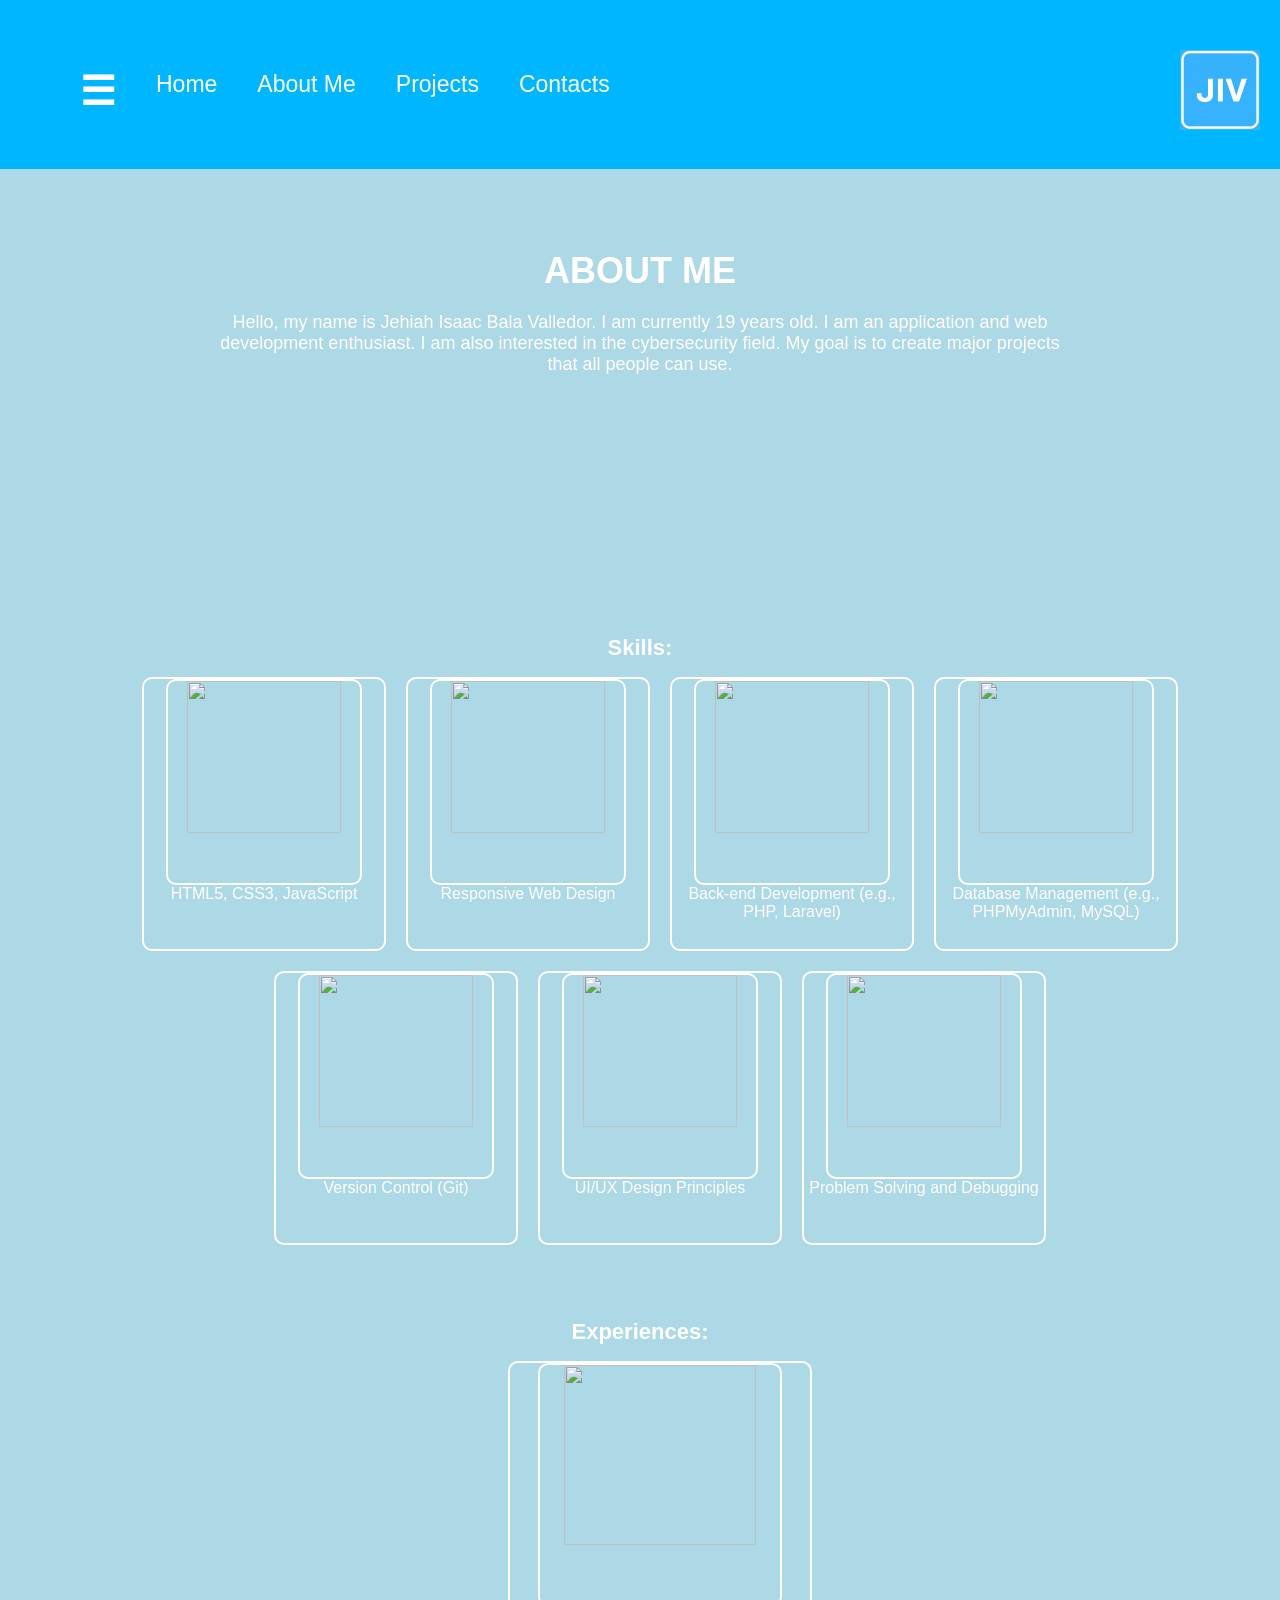
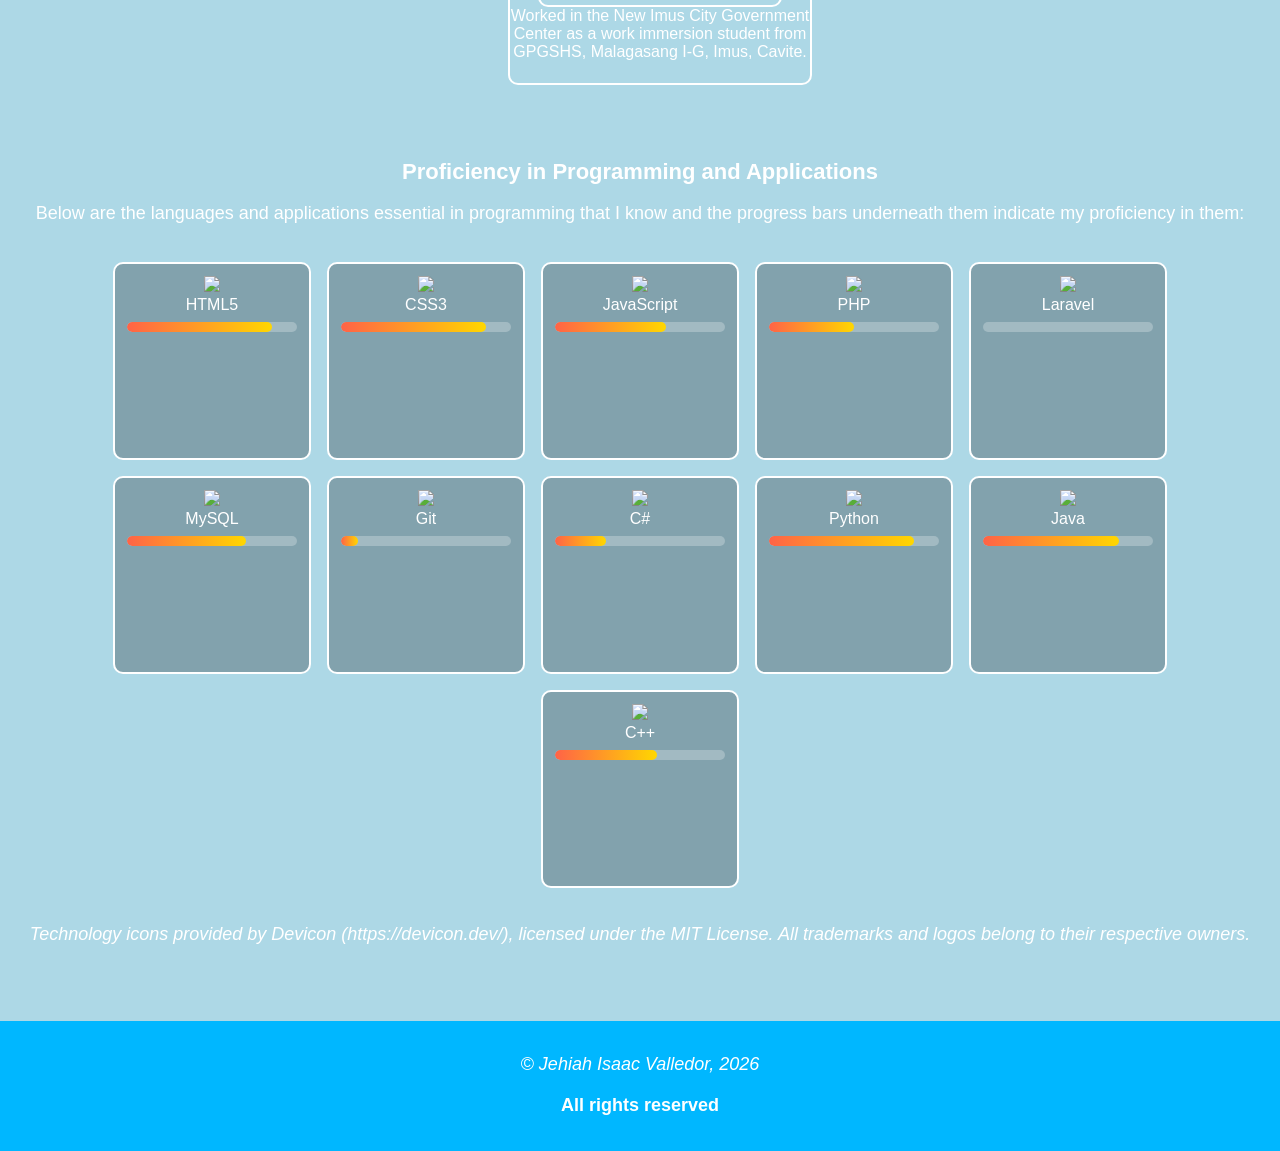
==== about.html @ 18e5c8e9 "Added website logo and commit changes to index.html and about.html" ====
<!DOCTYPE html>
<html lang="en">
<head>
    <meta charset="UTF-8">
    <meta name="viewport" content="width=device-width, initial-scale=1.0">
    <title>Jehiah Isaac Valledor Portfolio</title>
    <link rel="stylesheet" href="style.css">
    <script src="script.js" defer></script>
</head>
<body>
    <header id="header">
        <nav>
            <ul>
                <li><h1 class="hamburger-icon" id="hamburger-icon" onclick="run.toggleSidebar()">&#9776;</h1></li>
                <li><a href="https://jehiahisaacvalledor.netlify.app/">Home</a></li>
                <li><a href="https://jehiahisaacvalledor.netlify.app/about.html">About Me</a></li>
                <li><a href="https://jehiahisaacvalledor.netlify.app/skills.html">Projects</a></li>
                <li><a href="https://jehiahisaacvalledor.netlify.app/contact.html">Contacts</a></li>
            </ul>
        </nav>
        <img class="logo" src="JIV_logo.png" alt="Website Logo">
    </header>
    <main>
        <aside class="sidebar" id="sidebar"> <!-- Sidebar element that will be toggled when the hamburger icon is clicked -->
            <ul class="sidebar-ul">
                <h2>More Options</h2>
                <hr>
                <li><a class="sidebar-list" href="Jehiah Isaac Valledor's Resume.pdf" download>Download my Resume</a></li>
                <li><a class="sidebar-list" href="schedule-meeting.html">Schedule Meeting</a></li>
                <li><a class="sidebar-list" href="hire-me.html">Hire Me</a></li>
                <li><a class="sidebar-list" href="settings.html">Settings</a></li>
            </ul>
        </aside>
        <section class="introduction">
            <h1>ABOUT ME</h1>
            <p>
                Hello, my name is Jehiah Isaac Bala Valledor. I am currently 19 years old.
                I am an application and web development enthusiast. 
                I am also interested in the cybersecurity field. 
                My goal is to create major projects that all people can use.
                
            </p>
        </section>
        <h3>Skills:</h3>
            <ul class="skills-container">
                <li class="skills"><img class="skills-image" src="https://placehold.co/600x400" alt=""><br>HTML5, CSS3, JavaScript</li>
                <li class="skills"><img class="skills-image" src="https://placehold.co/600x400" alt=""><br>Responsive Web Design</li>
                <li class="skills"><img class="skills-image" src="https://placehold.co/600x400" alt=""><br>Back-end Development (e.g., PHP, Laravel)</li>
                <li class="skills"><img class="skills-image" src="https://placehold.co/600x400" alt=""><br>Database Management (e.g., PHPMyAdmin, MySQL)</li>
                <li class="skills"><img class="skills-image" src="https://placehold.co/600x400" alt=""><br>Version Control (Git)</li>
                <li class="skills"><img class="skills-image" src="https://placehold.co/600x400" alt=""><br>UI/UX Design Principles</li>
                <li class="skills"><img class="skills-image" src="https://placehold.co/600x400" alt=""><br>Problem Solving and Debugging</li>
            </ul><br><br>
            <h3>Experiences:</h3>
            <ul class="experiences-container">
                <li class="experience"><img class="experience-image" src="https://placehold.co/600x400" alt=""><br>Worked in the New Imus City Government Center as a work immersion student from GPGSHS, Malagasang I-G, Imus, Cavite.</li>
            </ul><br><br>
            <h3>Proficiency in Programming and Applications</h3>
            <p>Below are the languages and applications essential in programming that I know and the progress bars underneath them indicate my proficiency in them:</p><br>
            <ul class="literacy-container">
                <li class="literacy">
                    <img src="https://cdn.jsdelivr.net/gh/devicons/devicon@latest/icons/html5/html5-original-wordmark.svg" />
                    <br>HTML5
                    <div class="progress">
                        <span class="progress-fill" style="width: 85%;"></span>
                    </div>
                </li>
                <li class="literacy">   
                    <img src="https://cdn.jsdelivr.net/gh/devicons/devicon@latest/icons/css3/css3-original-wordmark.svg" />
                    <br>CSS3
                    <div class="progress"><span class="progress-fill" style="width: 85%;"></span></div>
                </li>
                <li class="literacy">
                    <img src="https://cdn.jsdelivr.net/gh/devicons/devicon@latest/icons/javascript/javascript-original.svg" />
                    <br>JavaScript
                    <div class="progress"><span class="progress-fill" style="width: 65%;"></span></div>
                </li>
                <li class="literacy">
                    <img src="https://cdn.jsdelivr.net/gh/devicons/devicon@latest/icons/php/php-original.svg" />
                    <br>PHP
                    <div class="progress"><span class="progress-fill" style="width: 50%;"></span></div>
                </li>
                <li class="literacy">
                    <img src="https://cdn.jsdelivr.net/gh/devicons/devicon@latest/icons/laravel/laravel-original.svg" />
                    <br>Laravel
                    <div class="progress"><span class="progress-fill" style="width: 0%;"></span></div>
                </li>
                <li class="literacy">
                    <img src="https://cdn.jsdelivr.net/gh/devicons/devicon@latest/icons/mysql/mysql-original.svg" />
                    <br>MySQL
                    <div class="progress"><span class="progress-fill" style="width: 70%;"></span></div>
                </li>
                <li class="literacy">   
                    <img src="https://cdn.jsdelivr.net/gh/devicons/devicon@latest/icons/git/git-original.svg" />
                    <br>Git
                    <div class="progress"><span class="progress-fill" style="width: 10%;"></span></div>
                </li>
                <li class="literacy">
                    <img src="https://cdn.jsdelivr.net/gh/devicons/devicon@latest/icons/csharp/csharp-original.svg" />
                    <br>C#
                    <div class="progress"><span class="progress-fill" style="width: 30%;"></span></div>
                </li>
                <li class="literacy">
                    <img src="https://cdn.jsdelivr.net/gh/devicons/devicon@latest/icons/python/python-original.svg" />
                    <br>Python
                    <div class="progress"><span class="progress-fill" style="width: 85%;"></span></div>
                </li>
                <li class="literacy">
                    <img src="https://cdn.jsdelivr.net/gh/devicons/devicon@latest/icons/java/java-original.svg" />
                    <br>Java
                    <div class="progress"><span class="progress-fill" style="width: 80%;"></span></div>
                </li>
                <li class="literacy">
                    <img src="https://cdn.jsdelivr.net/gh/devicons/devicon@latest/icons/cplusplus/cplusplus-original.svg" />
                    <br>C++
                    <div class="progress"><span class="progress-fill" style="width: 60%;"></span></div>
                </li>
            </ul><br>
            <p><i>Technology icons provided by Devicon (https://devicon.dev/), licensed under the MIT License. All trademarks and logos belong to their respective owners.</i></p>
        </section><br><br>
    </main>
    <footer>
        <center>
        <p><i>&copy; Jehiah Isaac Valledor, <span id="footer-year"></span></i></p>
        <p><b>All rights reserved</b></p>
        </center>
    </footer>
</body>
</html>
---- style.css ----
body {
    font-family: Arial, sans-serif;
    margin: 0;
    padding: 0;
    background-color: lightblue;
}

header {
    width: 100%;
    background-color: rgb(0, 183, 255);
    position: fixed;
    top: 0;
    color: #fff;
    padding: 20px 0;
    display: flex;
    transform: translateY(0);
    transition: transform 0.35s cubic-bezier(0.4, 0, 0.2, 1);
    z-index: 1;
}

header.hide {
    transform: translateY(-100%)
}

nav {
    padding: 15px 20px;
}

nav ul {
    float: right;
    display: flex;
    align-items: center;
    justify-content: center;
    gap: 40px;
    list-style: none;
    margin: 0;
    padding: 0;
}

nav li {
    display: flex;
    align-items: center;
}

nav a {
    color: white;
    text-decoration: none;
    font-size: 23px;
    font-weight: 500;
    transition: color 0.3s ease,
    transform 0.3s ease;
}

nav a:hover {
    color: #ff6347;
    transform: scale(1.05);
}

main {
    padding: 20px;
    text-align: center;
}

section {
    margin-bottom: 40px;
    padding: 200px;
    justify-content: justify;
}

.left-container {
    float: left;
    width: 500px;
    height: 600px;
    justify-content: justify;
    margin: 80px 30px;
}

.skills-container {
    display: flex;
    flex-wrap: wrap;
    list-style-type: none;
    justify-content: center;
    gap: 20px;
}

.skills {
    width: 240px;
    height: 270px;
    border: 2px solid white;
    border-radius: 10px;
    justify-content: center;
    gap: 20px;
    color: white;
}

.experiences-container {
    display: flex;
    flex-wrap: wrap;
    list-style-type: none;
    justify-content: center;
    gap: 20px;
}

.experience {
    width: 300px;
    height: 320px;
    border: 2px solid white;
    border-radius: 10px;
    justify-content: center;
    gap: 20px;
    color: white;
}
/*LITERACY PROGRESS BAR*/
.literacy-container {
    display: flex;
    flex-wrap: wrap;
    justify-content: center;
    gap: 16px;
    padding: 0;
    margin: 0;
    list-style: none;
}

.literacy {
    width: 170px;
    min-height: 170px;
    border: 2px solid white;
    border-radius: 10px;
    padding: 12px;
    color: white;
    background: rgba(0,0,0,.25);
    text-align: center;
}

.progress {
    width: 100%;
    height: 10px;
    background: rgba(255,255,255,.25);
    border-radius: 999px;
    margin-top: 8px;
    overflow: hidden;
}

.progress-fill {
    display: block;
    height: 100%;
    width: 0;
    background: linear-gradient(90deg, #ff6347, #ffd700);
    border-radius: 999px;
    transition: width 0.5s ease;
}

footer {
    position: relative;
    background-color: rgb(0, 183, 255);
    color: white;
    width: 100%;
    min-height: 60px;
    display: flex;
    justify-content: center;
    align-items: center;
    padding: 15px;
    box-sizing: border-box;
    font-size: 14px;
    text-align: center;
}

/*SIDEBAR*/
.hamburger-icon {
    font-size: 40px;
    margin-left: 60px;
    cursor: pointer;
    transition: all 0.3s ease;
}

.hamburger-icon:hover {
    transform: rotate(360deg);
    color: #ff6347;
}

.sidebar {
    position: fixed;
    top: 0;
    right: -290px;
    width: 250px;
    height: 100%;
    background-color: rgba(135, 207, 235, 0.75);
    color: white;
    font-size: 20px;
    padding: 20px;
    border: white 3px;
    transition: all 0.3s ease;
    z-index: 2;
}

.sidebar.active {
    right: 0; /* Show the sidebar when active if the JS adds "active" next to the */
}

.sidebar-ul {
    list-style-type: none;
    padding: 0;
    margin: 0;
}

.sidebar li {
    list-style-type: none;
    color: white;
    text-decoration: none;
    margin-bottom: 20px;
    transition: all 0.3s ease;
}

.sidebar-list {
    color: white;
    text-decoration: none;
    transition: all 0.3s ease;
}

.sidebar-list:hover {
    color: #ff6347;
}

hr {
    border: 0;
    height: 1px;
    background-color: white;
    margin: 20px 0;
}

/*TEXT*/
h1 {
    color: white;
    font-size: 36px;
    margin-bottom: 20px;
}

h2 {
    color: white;
    font-size: 28px;
    margin-bottom: 15px;
}

h3 {
    color: white;
    font-size: 22px;
    margin-bottom: 10px;
}

p {
    color: white;
    font-size: 18px;
    margin-bottom: 20px;
}

.greeting {
    color: #ff6347;
    font-size: 50px;
    margin-bottom: 20px;
}

#greetings { /*To avoid the div jumpint when the text is empty*/
    min-height: 120px;
    display: inline-block;
    white-space: nowrap;
    transition: transform 0.4s ease, opacity 0.4s ease;
}

.left-text {
    opacity: 0;
    transition: all 0.8s ease;
}

.left-text.show {
    opacity: 1;
    transform: scale(1);
}

.button-container {
    display: flex;
    justify-content: center;
    align-items: center;
    gap: 5px;
    margin-top: 10px;
}

.primary-btn {
    margin: 10px;
    padding: 10px 20px;
    background-color: rgb(0, 183, 255);
    color: white;
    border: none;
    border-radius: 5px;
    cursor: pointer;
    transition: all 0.3s ease;
    text-decoration: none;
    opacity: 0;
}

.primary-btn.show {
    opacity: 1;
    transform: scale(1);
}

.secondary-btn {
    margin: 10px;
    padding: 10px 20px;
    background-color: #ff6347;
    color: white;
    border: none;
    border-radius: 5px;
    cursor: pointer;
    transition: all 0.3s ease;
    text-decoration: none;
    opacity: 0;
}

.secondary-btn.show {
    opacity: 1;
    transform: scale(1);
}


/*IMAGE*/
.image {
    width: 30%;
    margin: 80px 16px;
    border-radius: 20%;
    border: #ff6347 solid 2px;
    float: right;
    opacity: 0;
    transform: scale(0.9);
    transition: all 0.8s ease;
}

.image.show {
    opacity: 1;
    transform: scale(1);
}

.logo {
    width: 80px;
    height: 80px;
    float: none;
    float: right;
    margin-left: 550px;
    margin-top: 30px;
}

.project-image {
    width: 99%;
    height: 200px;
    object-fit: cover;
    border-radius: 10px;
    border: white solid 2px;
}

.skills-image {
    width: 80%;
    height: 75%;
    object-fit: cover;
    border-radius: 10px;
    border: white solid 2px;
}

.experience-image {
    width: 80%;
    height: 75%;
    object-fit: cover;
    border-radius: 10px;
    border: white solid 2px;
}

.literacy-image {
    width: 80%;
    height: 75%;
    object-fit: cover;
    border-radius: 10px;
    border: white solid 2px;
}
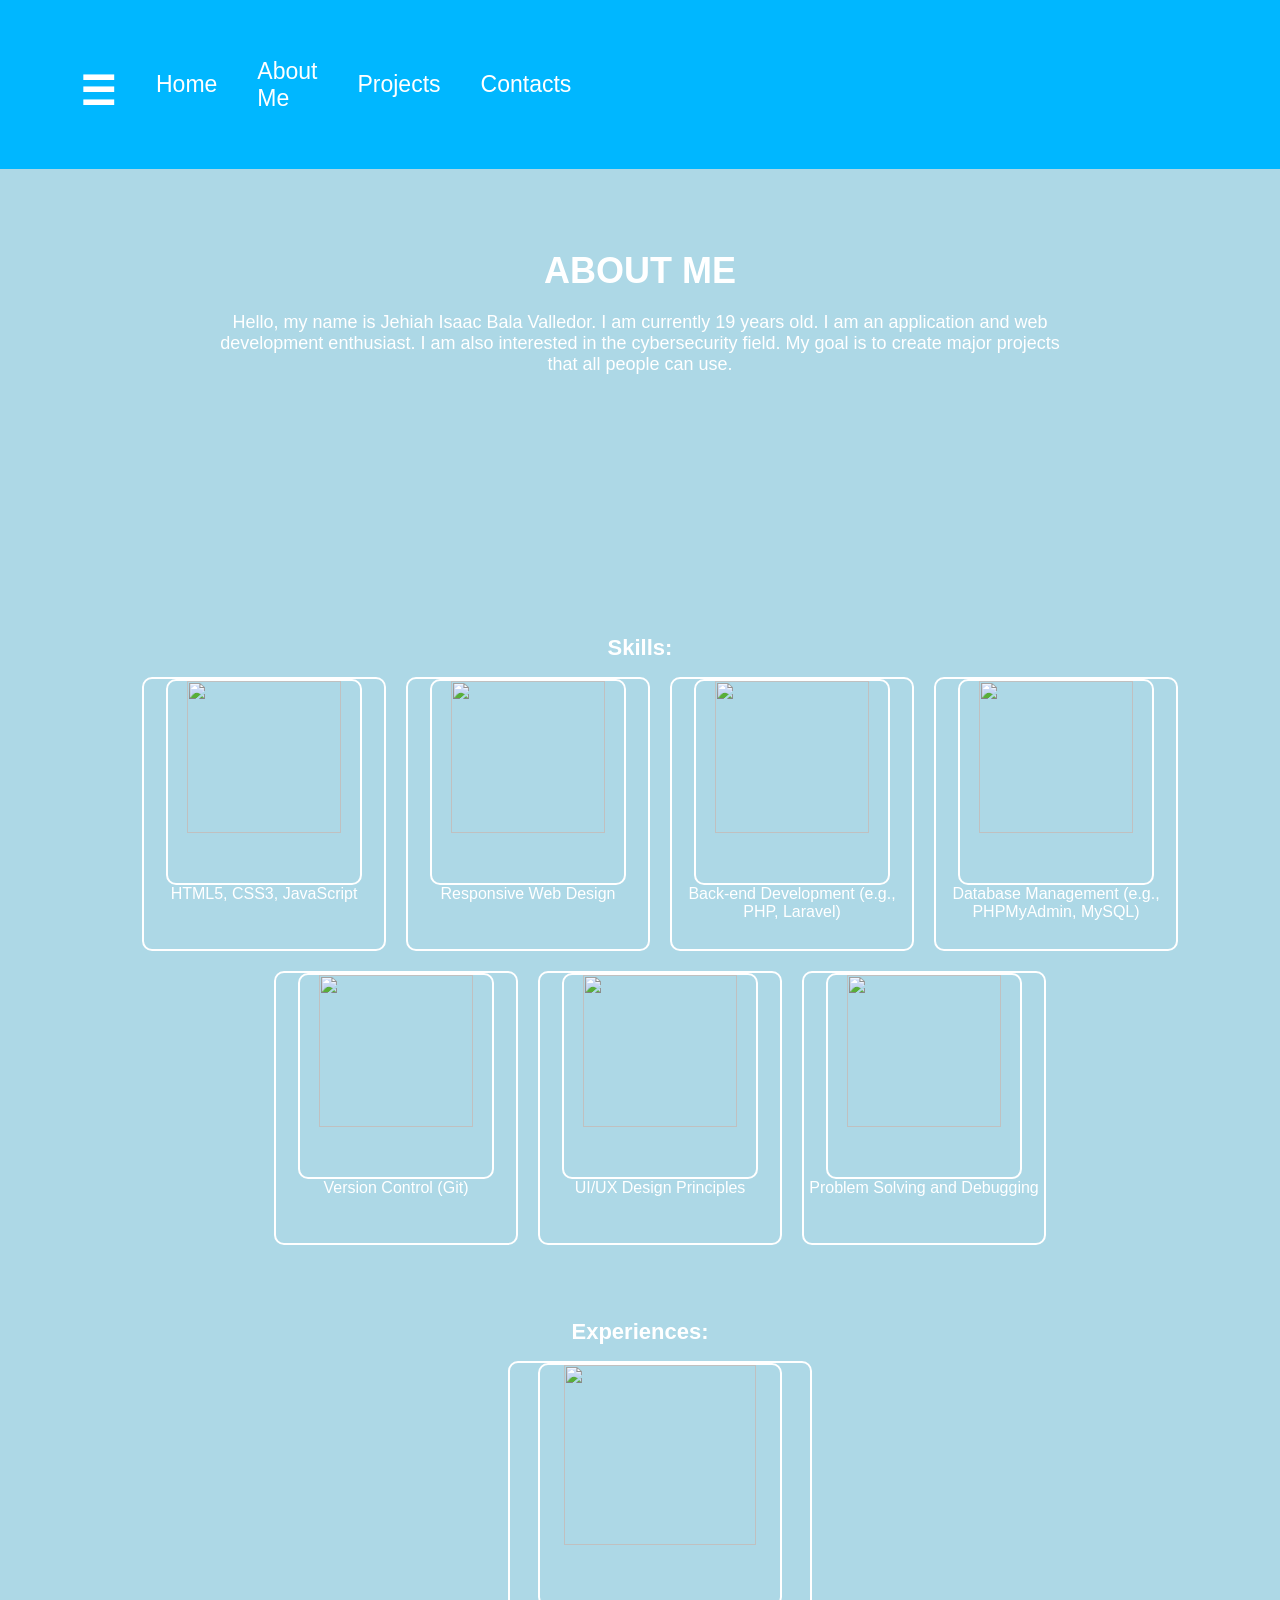
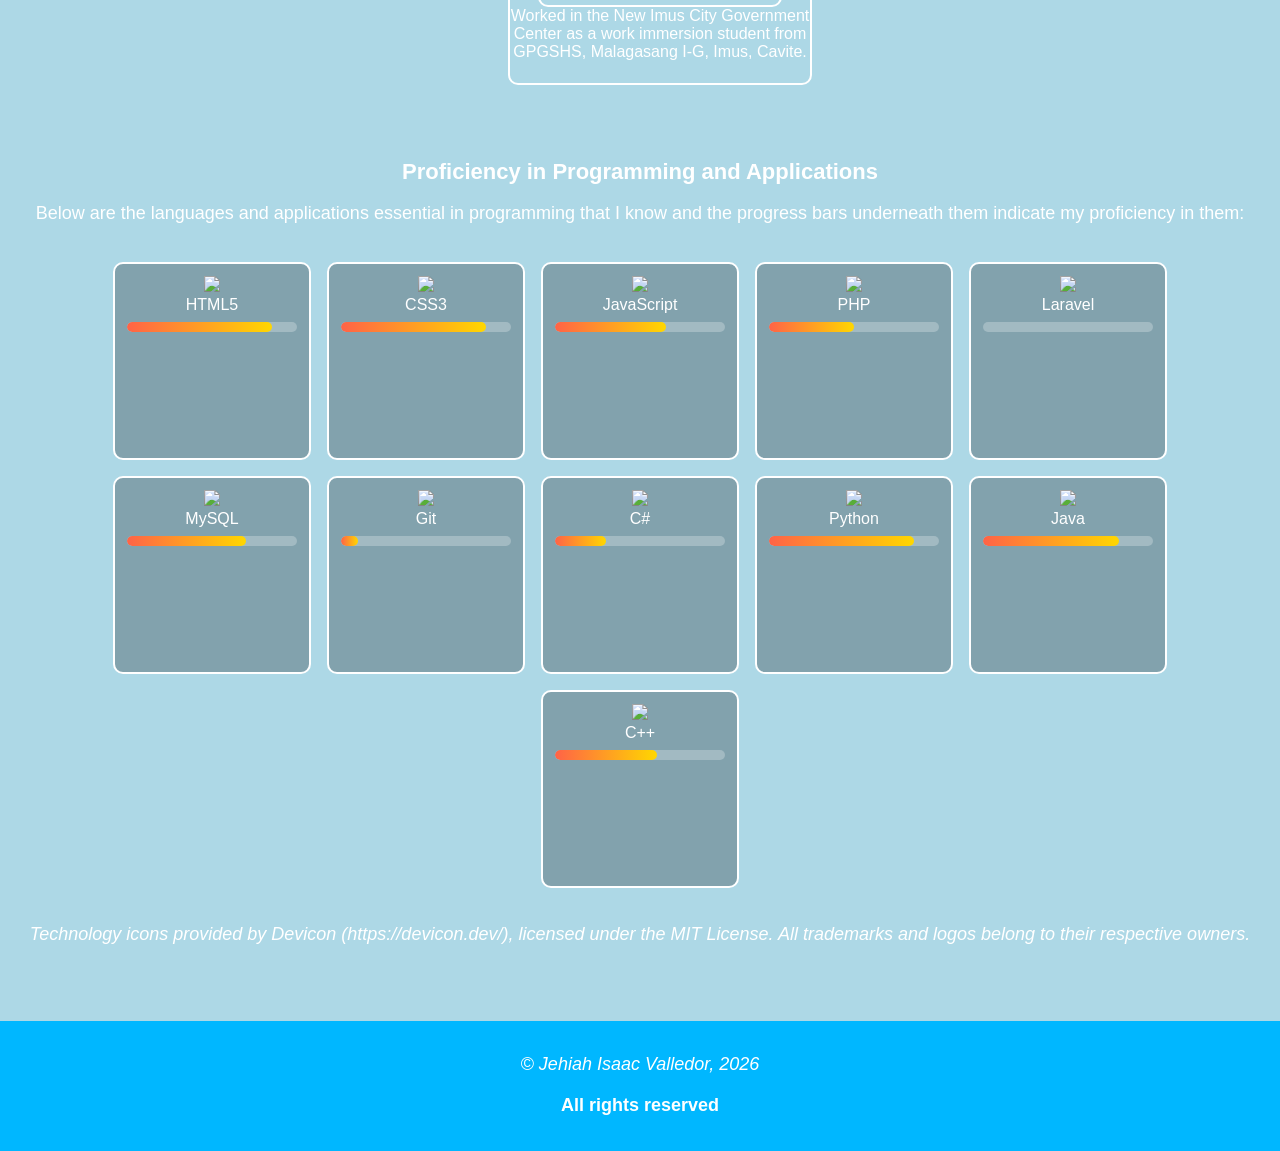
==== commit c96cd241: "Commit changes to index.html and about.html" ====
--- a/about.html
+++ b/about.html
@@ -4,6 +4,7 @@
     <meta charset="UTF-8">
     <meta name="viewport" content="width=device-width, initial-scale=1.0">
     <title>Jehiah Isaac Valledor Portfolio</title>
+    <link rel="icon" type="icon/x-image" href="profile.jpg">
     <link rel="stylesheet" href="style.css">
     <script src="script.js" defer></script>
 </head>
--- a/style.css
+++ b/style.css
@@ -184,7 +184,7 @@
     right: -290px;
     width: 250px;
     height: 100%;
-    background-color: rgba(135, 207, 235, 0.75);
+    background-color: rgb(0, 183, 255, 0.75);
     color: white;
     font-size: 20px;
     padding: 20px;
@@ -343,7 +343,7 @@
     height: 80px;
     float: none;
     float: right;
-    margin-left: 550px;
+    margin-left: 720px;
     margin-top: 30px;
 }
 
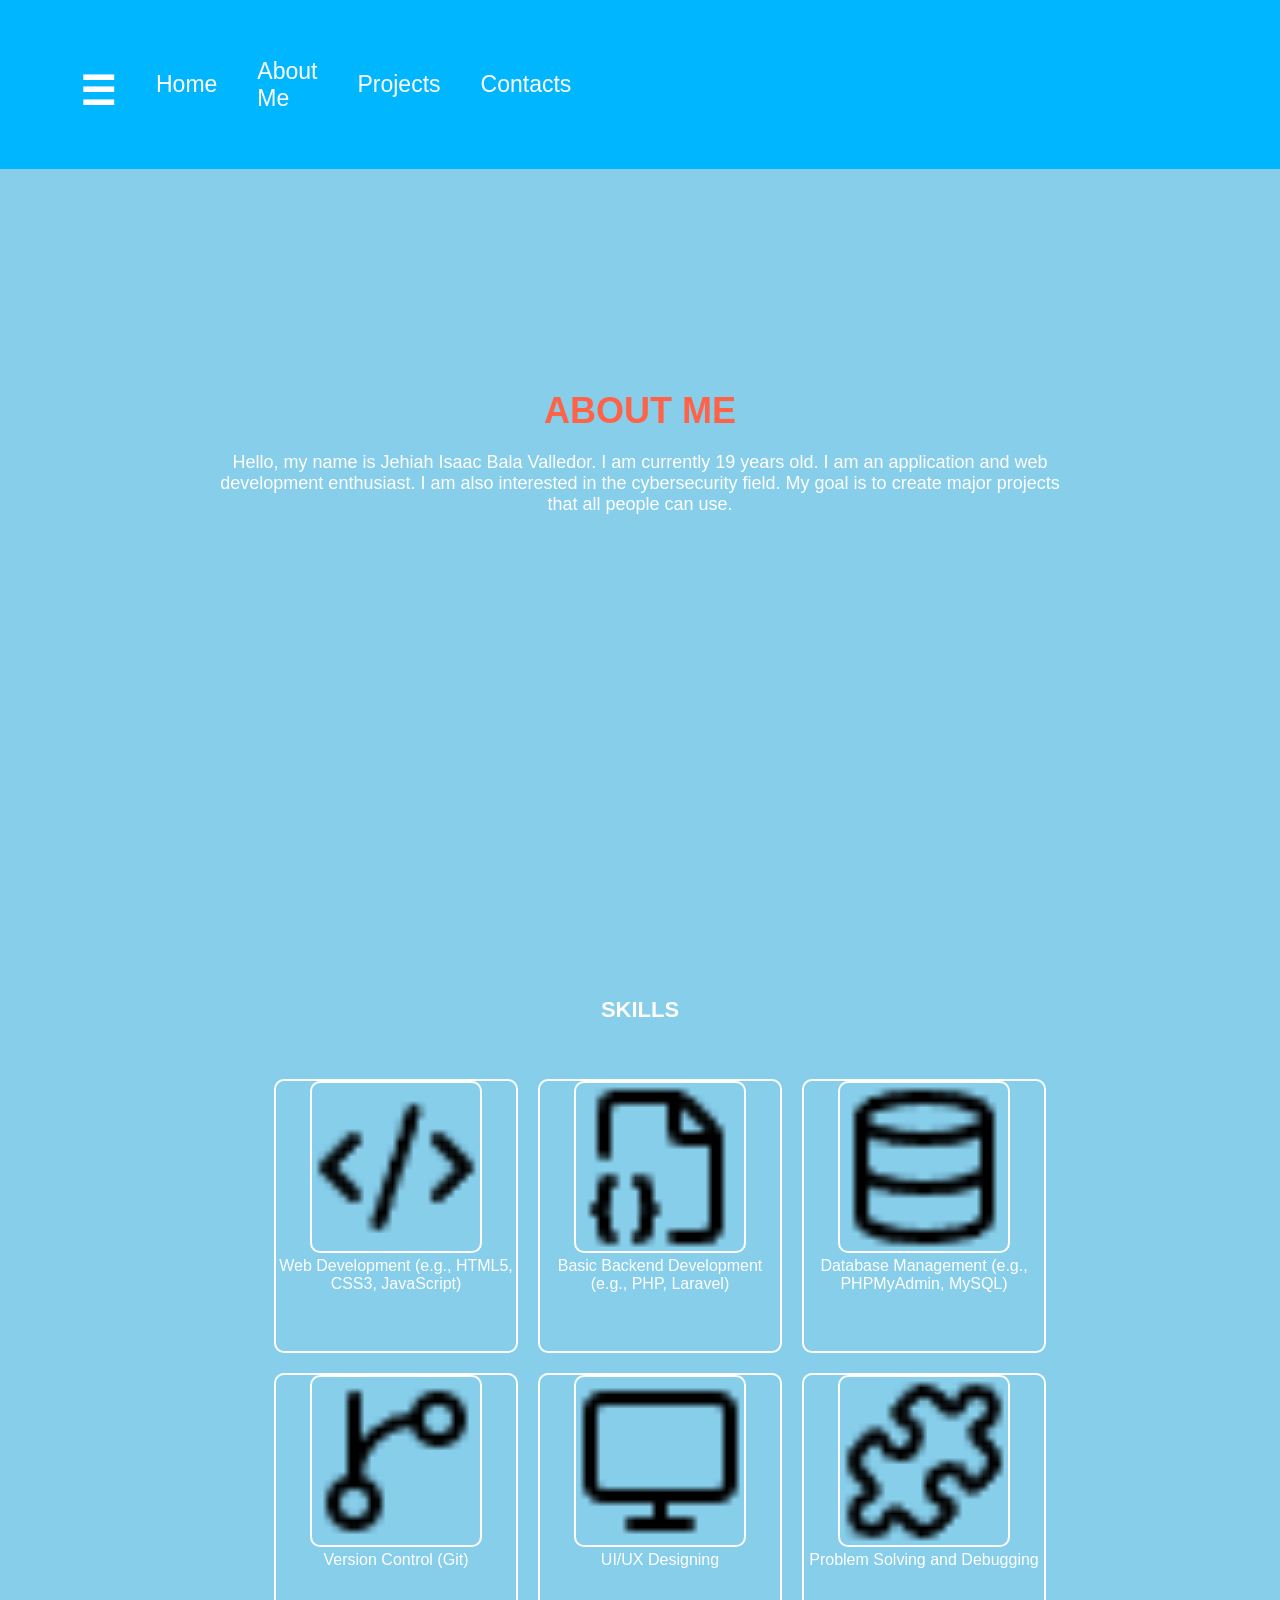
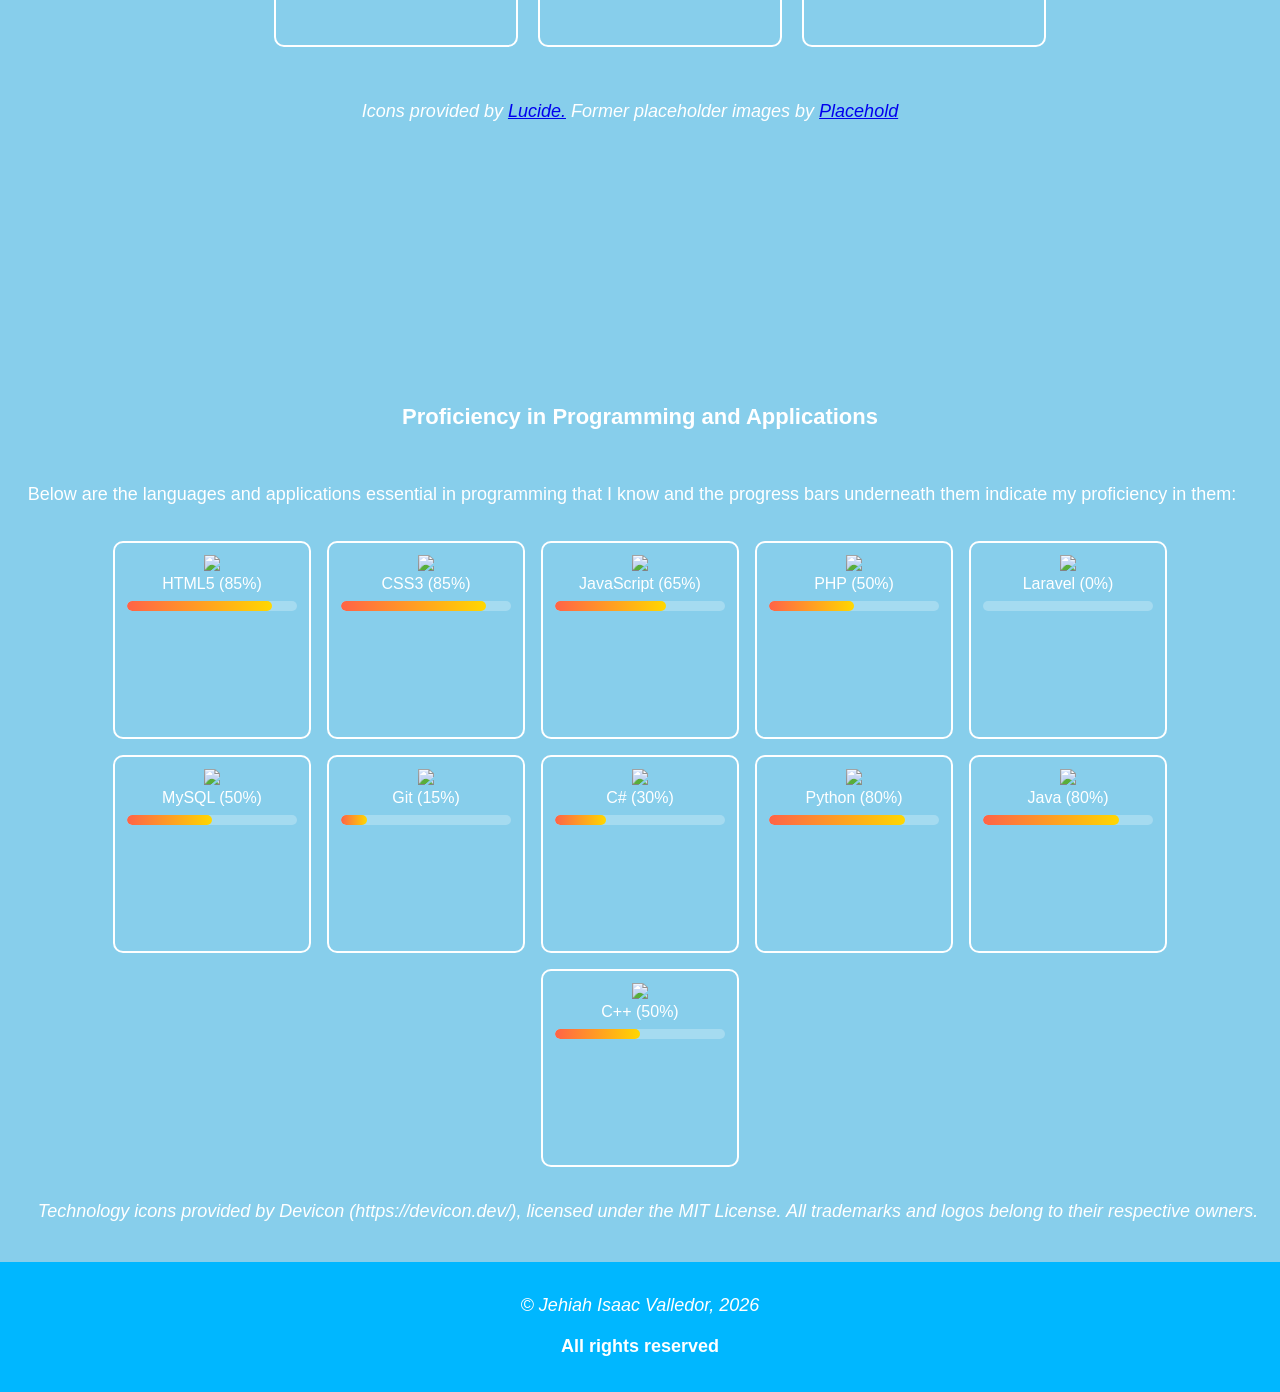
==== commit 2de759b0: "Added and committed changes to all files" ====
--- a/about.html
+++ b/about.html
@@ -14,9 +14,9 @@
             <ul>
                 <li><h1 class="hamburger-icon" id="hamburger-icon" onclick="run.toggleSidebar()">&#9776;</h1></li>
                 <li><a href="https://jehiahisaacvalledor.netlify.app/">Home</a></li>
-                <li><a href="https://jehiahisaacvalledor.netlify.app/about.html">About Me</a></li>
-                <li><a href="https://jehiahisaacvalledor.netlify.app/skills.html">Projects</a></li>
-                <li><a href="https://jehiahisaacvalledor.netlify.app/contact.html">Contacts</a></li>
+                <li><a href="https://jehiahisaacvalledor.netlify.app/about">About Me</a></li>
+                <li><a href="https://jehiahisaacvalledor.netlify.app/skills">Projects</a></li>
+                <li><a href="https://jehiahisaacvalledor.netlify.app/contact">Contacts</a></li>
             </ul>
         </nav>
         <img class="logo" src="JIV_logo.png" alt="Website Logo">
@@ -32,8 +32,8 @@
                 <li><a class="sidebar-list" href="settings.html">Settings</a></li>
             </ul>
         </aside>
-        <section class="introduction">
-            <h1>ABOUT ME</h1>
+        <section id="introduction" class="introduction">
+            <h1 class="color">ABOUT ME</h1>
             <p>
                 Hello, my name is Jehiah Isaac Bala Valledor. I am currently 19 years old.
                 I am an application and web development enthusiast. 
@@ -42,83 +42,82 @@
                 
             </p>
         </section>
-        <h3>Skills:</h3>
+        <section class="skills-container">
+            <h3>SKILLS</h3>
             <ul class="skills-container">
-                <li class="skills"><img class="skills-image" src="https://placehold.co/600x400" alt=""><br>HTML5, CSS3, JavaScript</li>
-                <li class="skills"><img class="skills-image" src="https://placehold.co/600x400" alt=""><br>Responsive Web Design</li>
-                <li class="skills"><img class="skills-image" src="https://placehold.co/600x400" alt=""><br>Back-end Development (e.g., PHP, Laravel)</li>
-                <li class="skills"><img class="skills-image" src="https://placehold.co/600x400" alt=""><br>Database Management (e.g., PHPMyAdmin, MySQL)</li>
-                <li class="skills"><img class="skills-image" src="https://placehold.co/600x400" alt=""><br>Version Control (Git)</li>
-                <li class="skills"><img class="skills-image" src="https://placehold.co/600x400" alt=""><br>UI/UX Design Principles</li>
-                <li class="skills"><img class="skills-image" src="https://placehold.co/600x400" alt=""><br>Problem Solving and Debugging</li>
-            </ul><br><br>
-            <h3>Experiences:</h3>
-            <ul class="experiences-container">
-                <li class="experience"><img class="experience-image" src="https://placehold.co/600x400" alt=""><br>Worked in the New Imus City Government Center as a work immersion student from GPGSHS, Malagasang I-G, Imus, Cavite.</li>
-            </ul><br><br>
+                <li class="skills"><img class="skills-image" src="code-xml.png" alt=""><br>Web Development (e.g., HTML5, CSS3, JavaScript)</li>
+                <li class="skills"><img class="skills-image" src="file-braces-corner.png" alt=""><br>Basic Backend Development (e.g., PHP, Laravel)</li>
+                <li class="skills"><img class="skills-image" src="database.png" alt=""><br>Database Management (e.g., PHPMyAdmin, MySQL)</li>
+                <li class="skills"><img class="skills-image" src="git-branch.png" alt=""><br>Version Control (Git)</li>
+                <li class="skills"><img class="skills-image" src="monitor.png" alt=""><br>UI/UX Designing</li>
+                <li class="skills"><img class="skills-image" src="puzzle.png" alt=""><br>Problem Solving and Debugging</li>
+            </ul>
+            <p><i>Icons provided by <a href="https://lucide.dev/">Lucide.</a> Former placeholder images by <a href="https://placehold.co/">Placehold</a></i></p><br><br>
+        </section>
+        <section class="literacy-container">
             <h3>Proficiency in Programming and Applications</h3>
             <p>Below are the languages and applications essential in programming that I know and the progress bars underneath them indicate my proficiency in them:</p><br>
             <ul class="literacy-container">
                 <li class="literacy">
                     <img src="https://cdn.jsdelivr.net/gh/devicons/devicon@latest/icons/html5/html5-original-wordmark.svg" />
-                    <br>HTML5
+                    <br>HTML5 (85%)
                     <div class="progress">
                         <span class="progress-fill" style="width: 85%;"></span>
                     </div>
                 </li>
                 <li class="literacy">   
                     <img src="https://cdn.jsdelivr.net/gh/devicons/devicon@latest/icons/css3/css3-original-wordmark.svg" />
-                    <br>CSS3
+                    <br>CSS3 (85%)
                     <div class="progress"><span class="progress-fill" style="width: 85%;"></span></div>
                 </li>
                 <li class="literacy">
                     <img src="https://cdn.jsdelivr.net/gh/devicons/devicon@latest/icons/javascript/javascript-original.svg" />
-                    <br>JavaScript
+                    <br>JavaScript (65%)
                     <div class="progress"><span class="progress-fill" style="width: 65%;"></span></div>
                 </li>
                 <li class="literacy">
                     <img src="https://cdn.jsdelivr.net/gh/devicons/devicon@latest/icons/php/php-original.svg" />
-                    <br>PHP
+                    <br>PHP (50%)
                     <div class="progress"><span class="progress-fill" style="width: 50%;"></span></div>
                 </li>
                 <li class="literacy">
                     <img src="https://cdn.jsdelivr.net/gh/devicons/devicon@latest/icons/laravel/laravel-original.svg" />
-                    <br>Laravel
+                    <br>Laravel (0%)
                     <div class="progress"><span class="progress-fill" style="width: 0%;"></span></div>
                 </li>
                 <li class="literacy">
                     <img src="https://cdn.jsdelivr.net/gh/devicons/devicon@latest/icons/mysql/mysql-original.svg" />
-                    <br>MySQL
-                    <div class="progress"><span class="progress-fill" style="width: 70%;"></span></div>
+                    <br>MySQL (50%)
+                    <div class="progress"><span class="progress-fill" style="width: 50%;"></span></div>
                 </li>
                 <li class="literacy">   
                     <img src="https://cdn.jsdelivr.net/gh/devicons/devicon@latest/icons/git/git-original.svg" />
-                    <br>Git
-                    <div class="progress"><span class="progress-fill" style="width: 10%;"></span></div>
+                    <br>Git (15%)
+                    <div class="progress"><span class="progress-fill" style="width: 15%;"></span></div>
                 </li>
                 <li class="literacy">
                     <img src="https://cdn.jsdelivr.net/gh/devicons/devicon@latest/icons/csharp/csharp-original.svg" />
-                    <br>C#
+                    <br>C# (30%)
                     <div class="progress"><span class="progress-fill" style="width: 30%;"></span></div>
                 </li>
                 <li class="literacy">
                     <img src="https://cdn.jsdelivr.net/gh/devicons/devicon@latest/icons/python/python-original.svg" />
-                    <br>Python
-                    <div class="progress"><span class="progress-fill" style="width: 85%;"></span></div>
+                    <br>Python (80%)
+                    <div class="progress"><span class="progress-fill" style="width: 80%;"></span></div>
                 </li>
                 <li class="literacy">
                     <img src="https://cdn.jsdelivr.net/gh/devicons/devicon@latest/icons/java/java-original.svg" />
-                    <br>Java
+                    <br>Java (80%)
                     <div class="progress"><span class="progress-fill" style="width: 80%;"></span></div>
                 </li>
                 <li class="literacy">
                     <img src="https://cdn.jsdelivr.net/gh/devicons/devicon@latest/icons/cplusplus/cplusplus-original.svg" />
-                    <br>C++
-                    <div class="progress"><span class="progress-fill" style="width: 60%;"></span></div>
+                    <br>C++ (50%)
+                    <div class="progress"><span class="progress-fill" style="width: 50%;"></span></div>
                 </li>
             </ul><br>
             <p><i>Technology icons provided by Devicon (https://devicon.dev/), licensed under the MIT License. All trademarks and logos belong to their respective owners.</i></p>
-        </section><br><br>
+        </section>
     </main>
     <footer>
         <center>
--- a/style.css
+++ b/style.css
@@ -2,7 +2,7 @@
     font-family: Arial, sans-serif;
     margin: 0;
     padding: 0;
-    background-color: lightblue;
+    background-color: skyblue;
 }
 
 header {
@@ -75,6 +75,10 @@
     margin: 80px 30px;
 }
 
+.introduction {
+    margin-top: 140px;
+}
+
 .skills-container {
     display: flex;
     flex-wrap: wrap;
@@ -110,6 +114,7 @@
     gap: 20px;
     color: white;
 }
+
 /*LITERACY PROGRESS BAR*/
 .literacy-container {
     display: flex;
@@ -128,7 +133,6 @@
     border-radius: 10px;
     padding: 12px;
     color: white;
-    background: rgba(0,0,0,.25);
     text-align: center;
 }
 
@@ -194,7 +198,7 @@
 }
 
 .sidebar.active {
-    right: 0; /* Show the sidebar when active if the JS adds "active" next to the */
+    right: 0; /* Show the sidebar when active if the JS adds "active" next to the class="sidebar", making it "class=sidebar active"*/
 }
 
 .sidebar-ul {
@@ -235,6 +239,10 @@
     margin-bottom: 20px;
 }
 
+.color {
+    color: #ff6347;
+}
+
 h2 {
     color: white;
     font-size: 28px;
@@ -244,7 +252,7 @@
 h3 {
     color: white;
     font-size: 22px;
-    margin-bottom: 10px;
+    margin-bottom: 20px;
 }
 
 p {
@@ -259,7 +267,7 @@
     margin-bottom: 20px;
 }
 
-#greetings { /*To avoid the div jumpint when the text is empty*/
+#greetings { /*To avoid the div jumping*/
     min-height: 120px;
     display: inline-block;
     white-space: nowrap;
@@ -289,12 +297,18 @@
     padding: 10px 20px;
     background-color: rgb(0, 183, 255);
     color: white;
-    border: none;
+    border: white 3px;
     border-radius: 5px;
     cursor: pointer;
     transition: all 0.3s ease;
     text-decoration: none;
     opacity: 0;
+    transition: all 0.3s ease;
+}
+
+.primary-btn:hover {
+    transform: scale(1.2);
+    background-color: rgb(130, 220, 255);
 }
 
 .primary-btn.show {
@@ -313,6 +327,11 @@
     transition: all 0.3s ease;
     text-decoration: none;
     opacity: 0;
+}
+
+.secondary-btn:hover {
+    transform: scale(1.2);
+    background-color: #ff9380;
 }
 
 .secondary-btn.show {
@@ -356,8 +375,7 @@
 }
 
 .skills-image {
-    width: 80%;
-    height: 75%;
+    width: 70%;
     object-fit: cover;
     border-radius: 10px;
     border: white solid 2px;
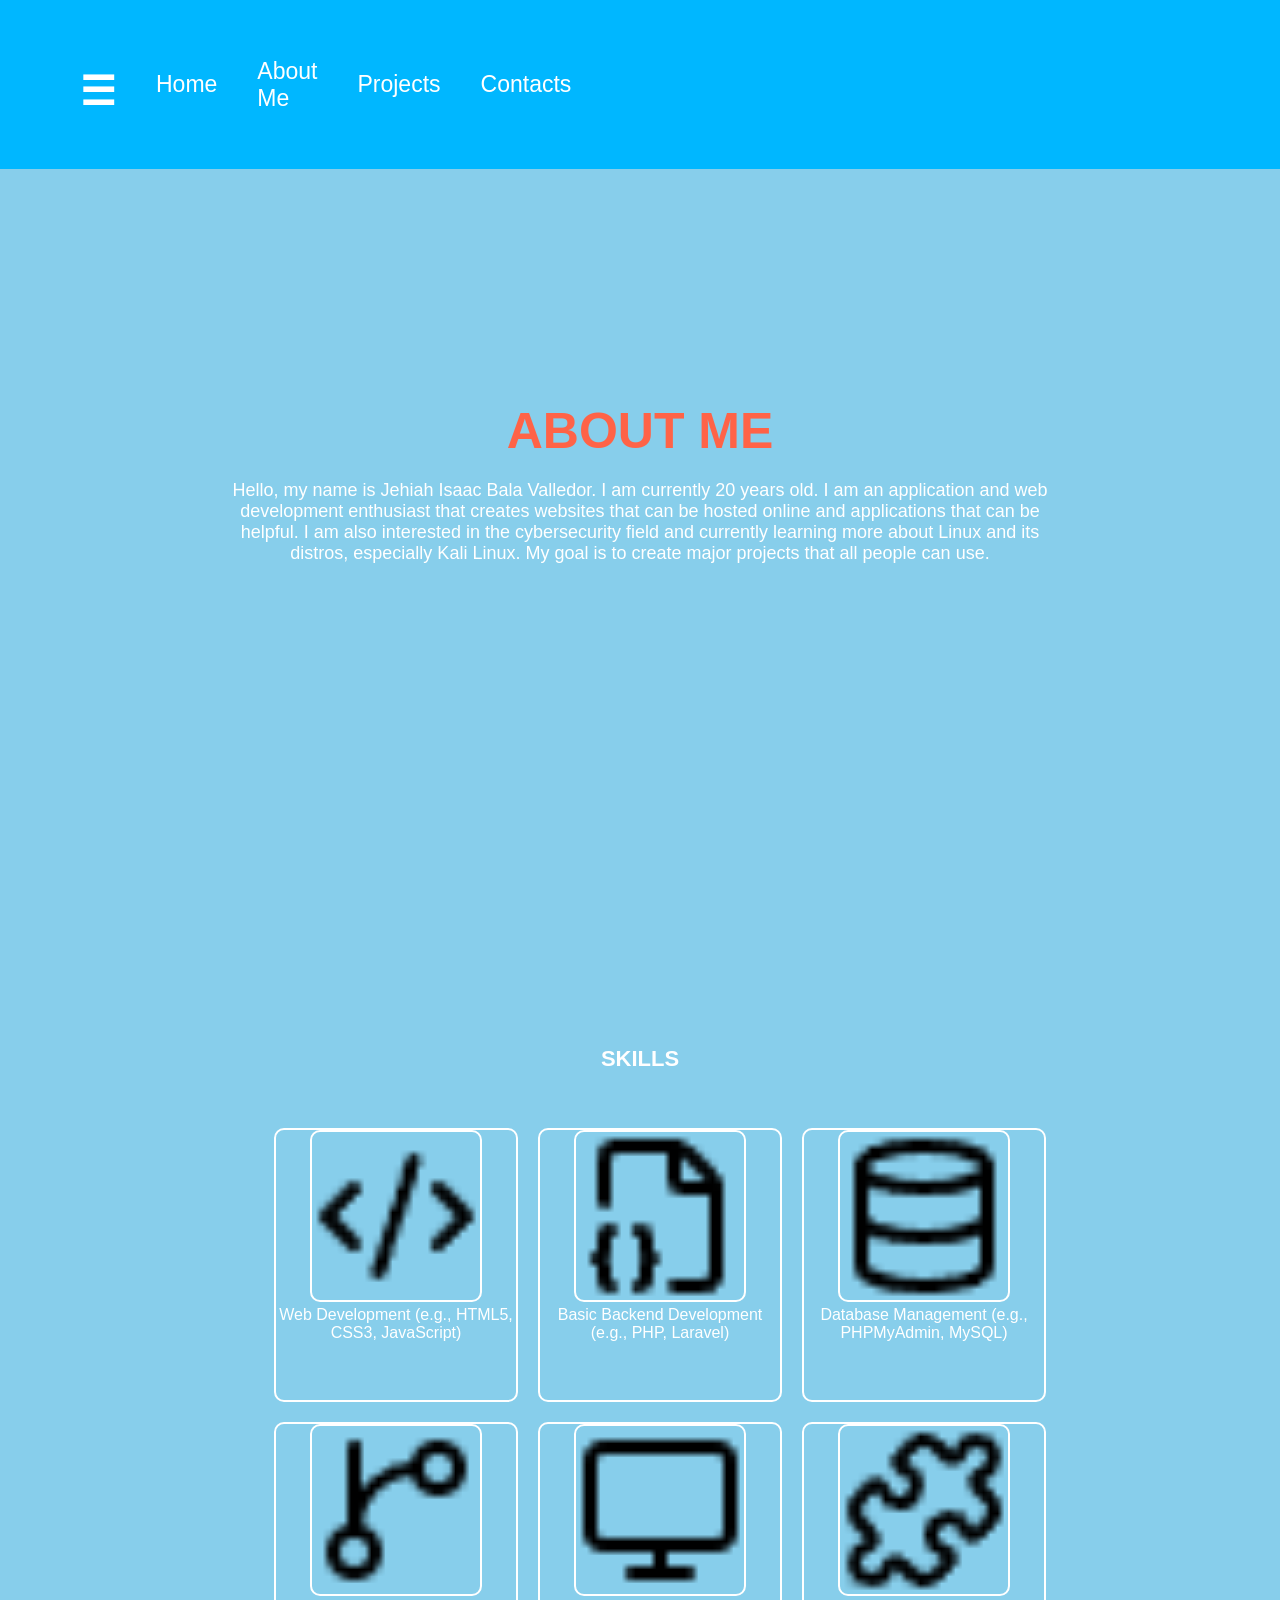
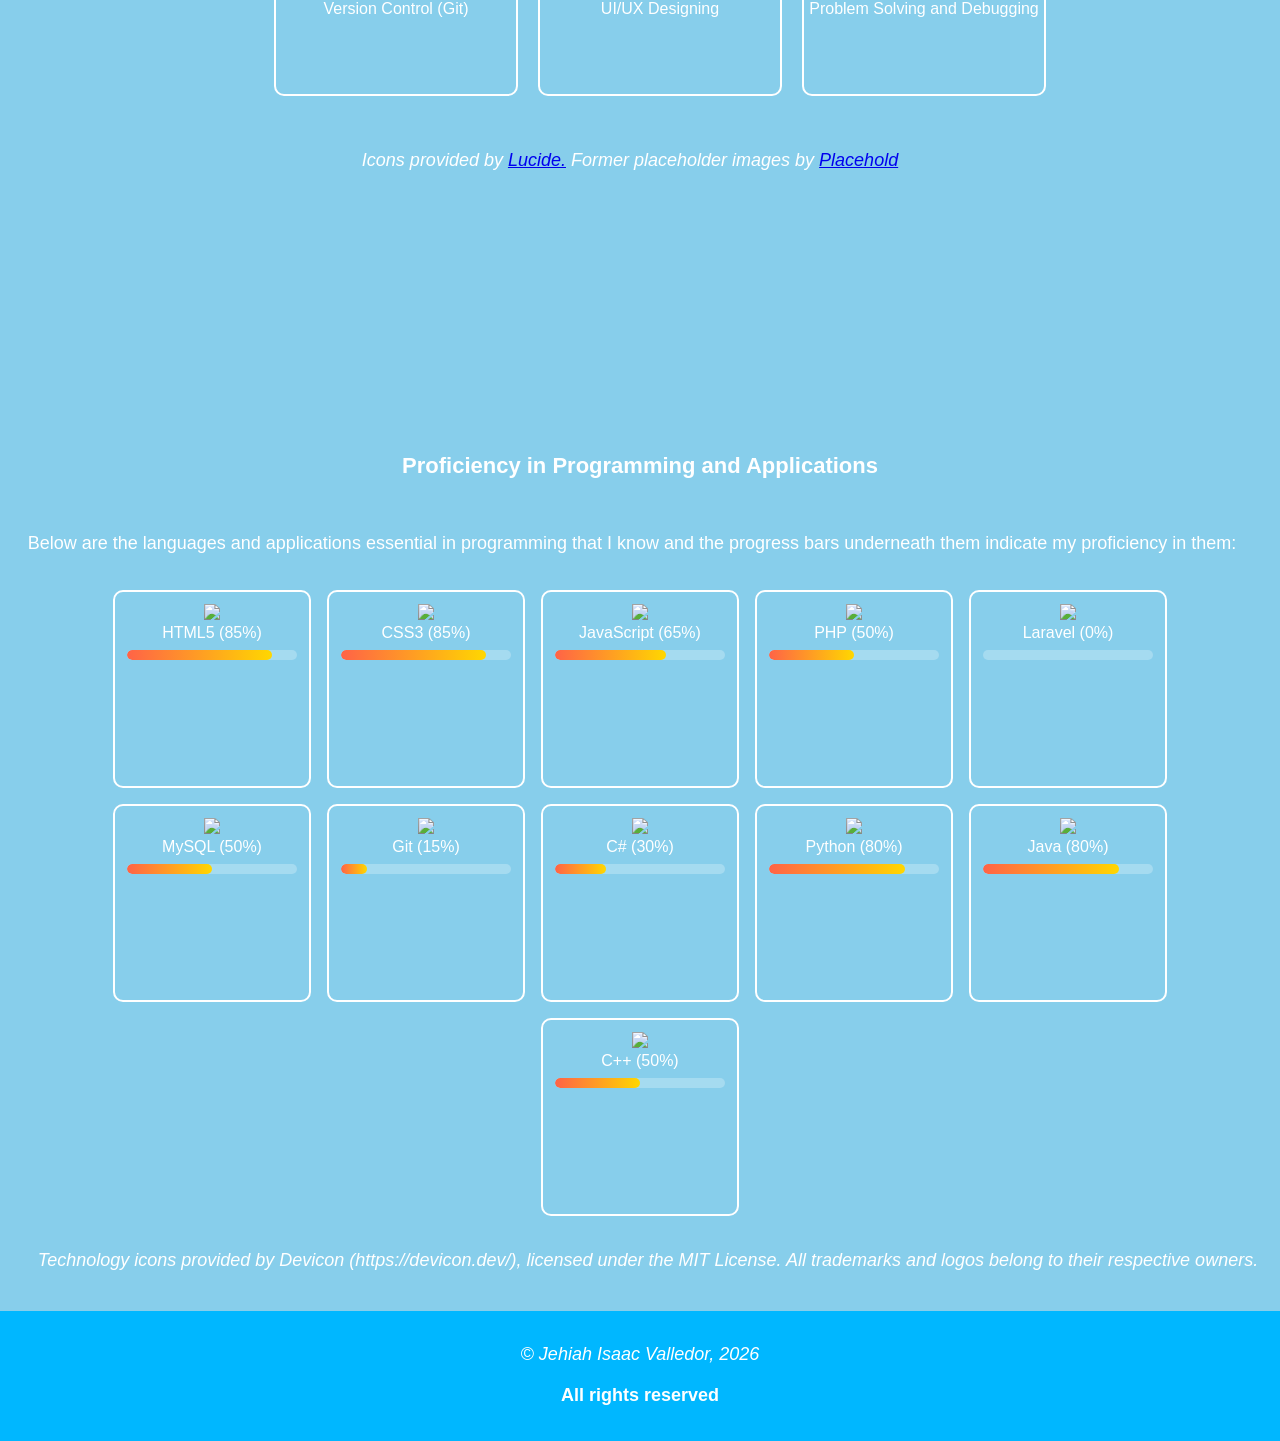
==== commit 9f95531f: "Commit changes to about.html and script.js" ====
--- a/about.html
+++ b/about.html
@@ -4,7 +4,7 @@
     <meta charset="UTF-8">
     <meta name="viewport" content="width=device-width, initial-scale=1.0">
     <title>Jehiah Isaac Valledor Portfolio</title>
-    <link rel="icon" type="icon/x-image" href="profile.jpg">
+    <link rel="icon" type="icon/x-image" href="JIV_logo.png">
     <link rel="stylesheet" href="style.css">
     <script src="script.js" defer></script>
 </head>
@@ -35,9 +35,9 @@
         <section id="introduction" class="introduction">
             <h1 class="color">ABOUT ME</h1>
             <p>
-                Hello, my name is Jehiah Isaac Bala Valledor. I am currently 19 years old.
-                I am an application and web development enthusiast. 
-                I am also interested in the cybersecurity field. 
+                Hello, my name is Jehiah Isaac Bala Valledor. I am currently <span id="my-age"></span> years old.
+                I am an application and web development enthusiast that creates websites that can be hosted online and applications that can be helpful. 
+                I am also interested in the cybersecurity field and currently learning more about Linux and its distros, especially Kali Linux. 
                 My goal is to create major projects that all people can use.
                 
             </p>
--- a/style.css
+++ b/style.css
@@ -235,7 +235,7 @@
 /*TEXT*/
 h1 {
     color: white;
-    font-size: 36px;
+    font-size: 50px;
     margin-bottom: 20px;
 }
 
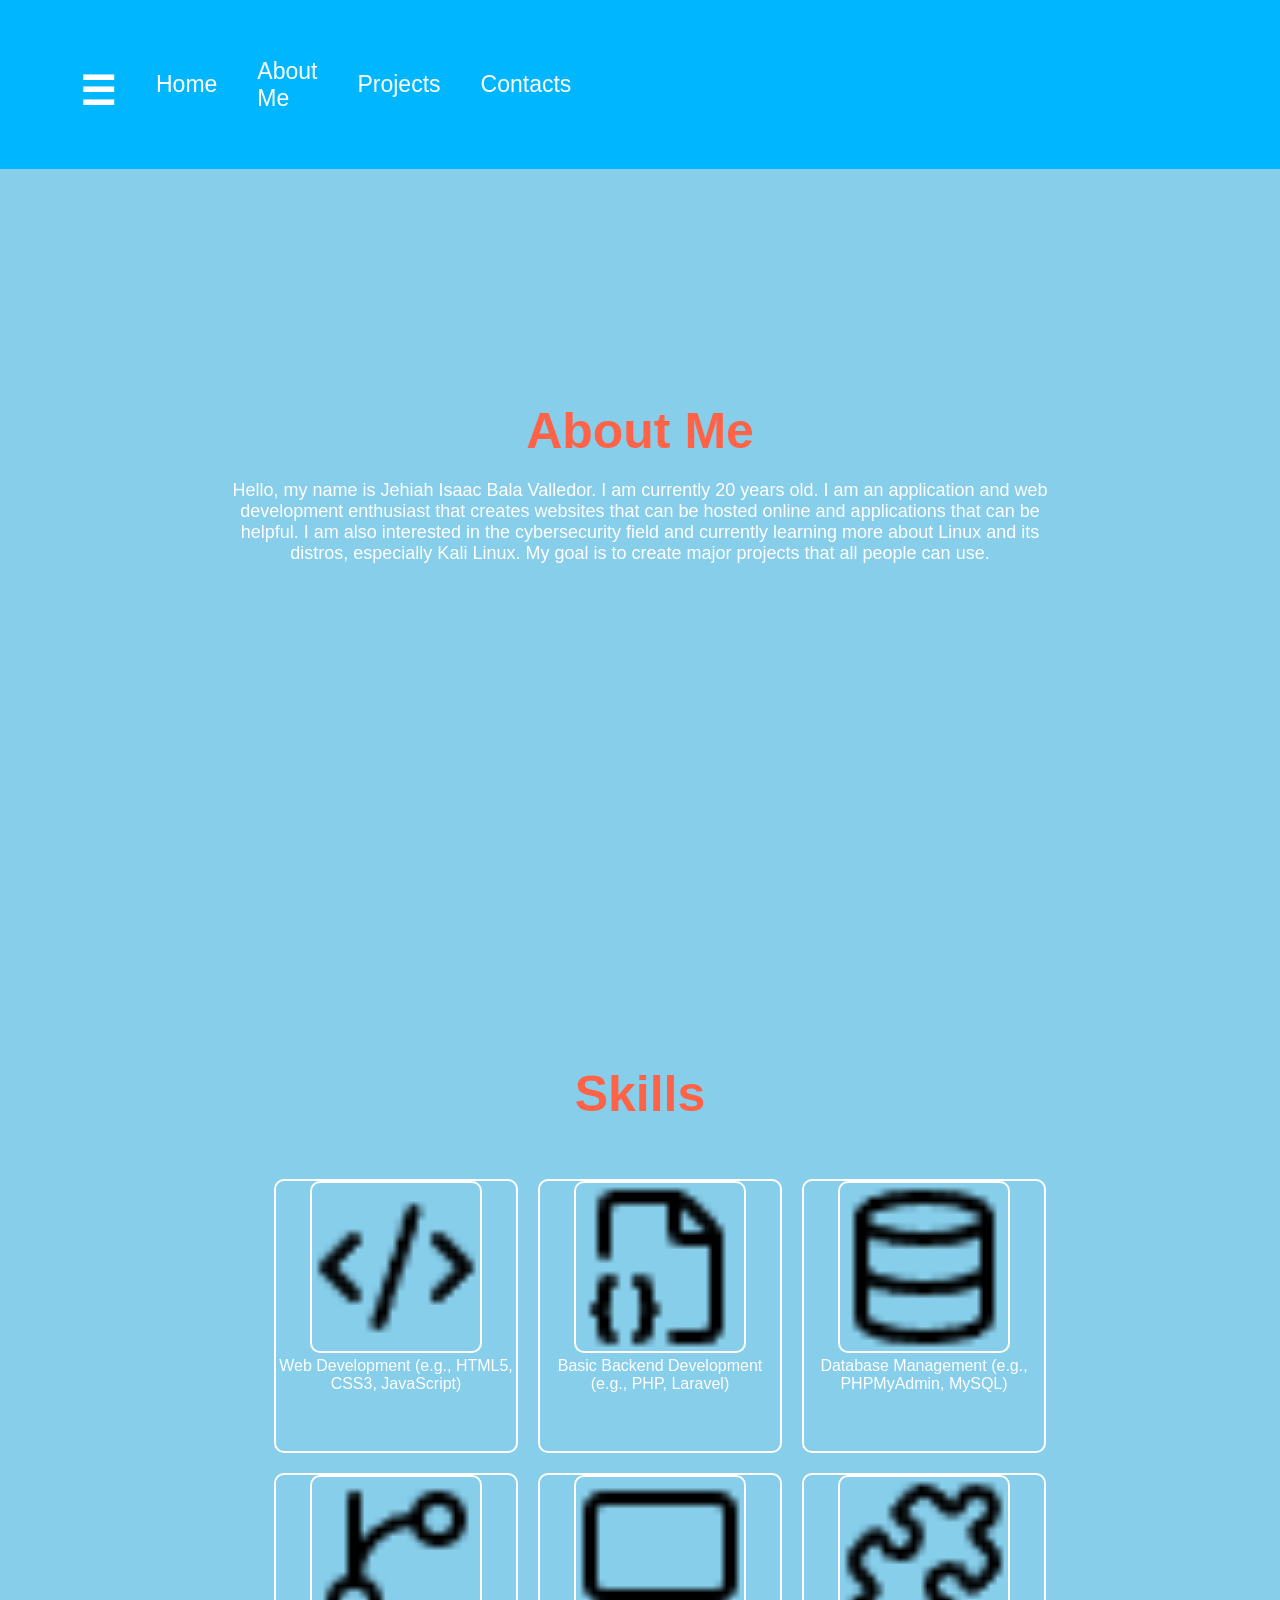
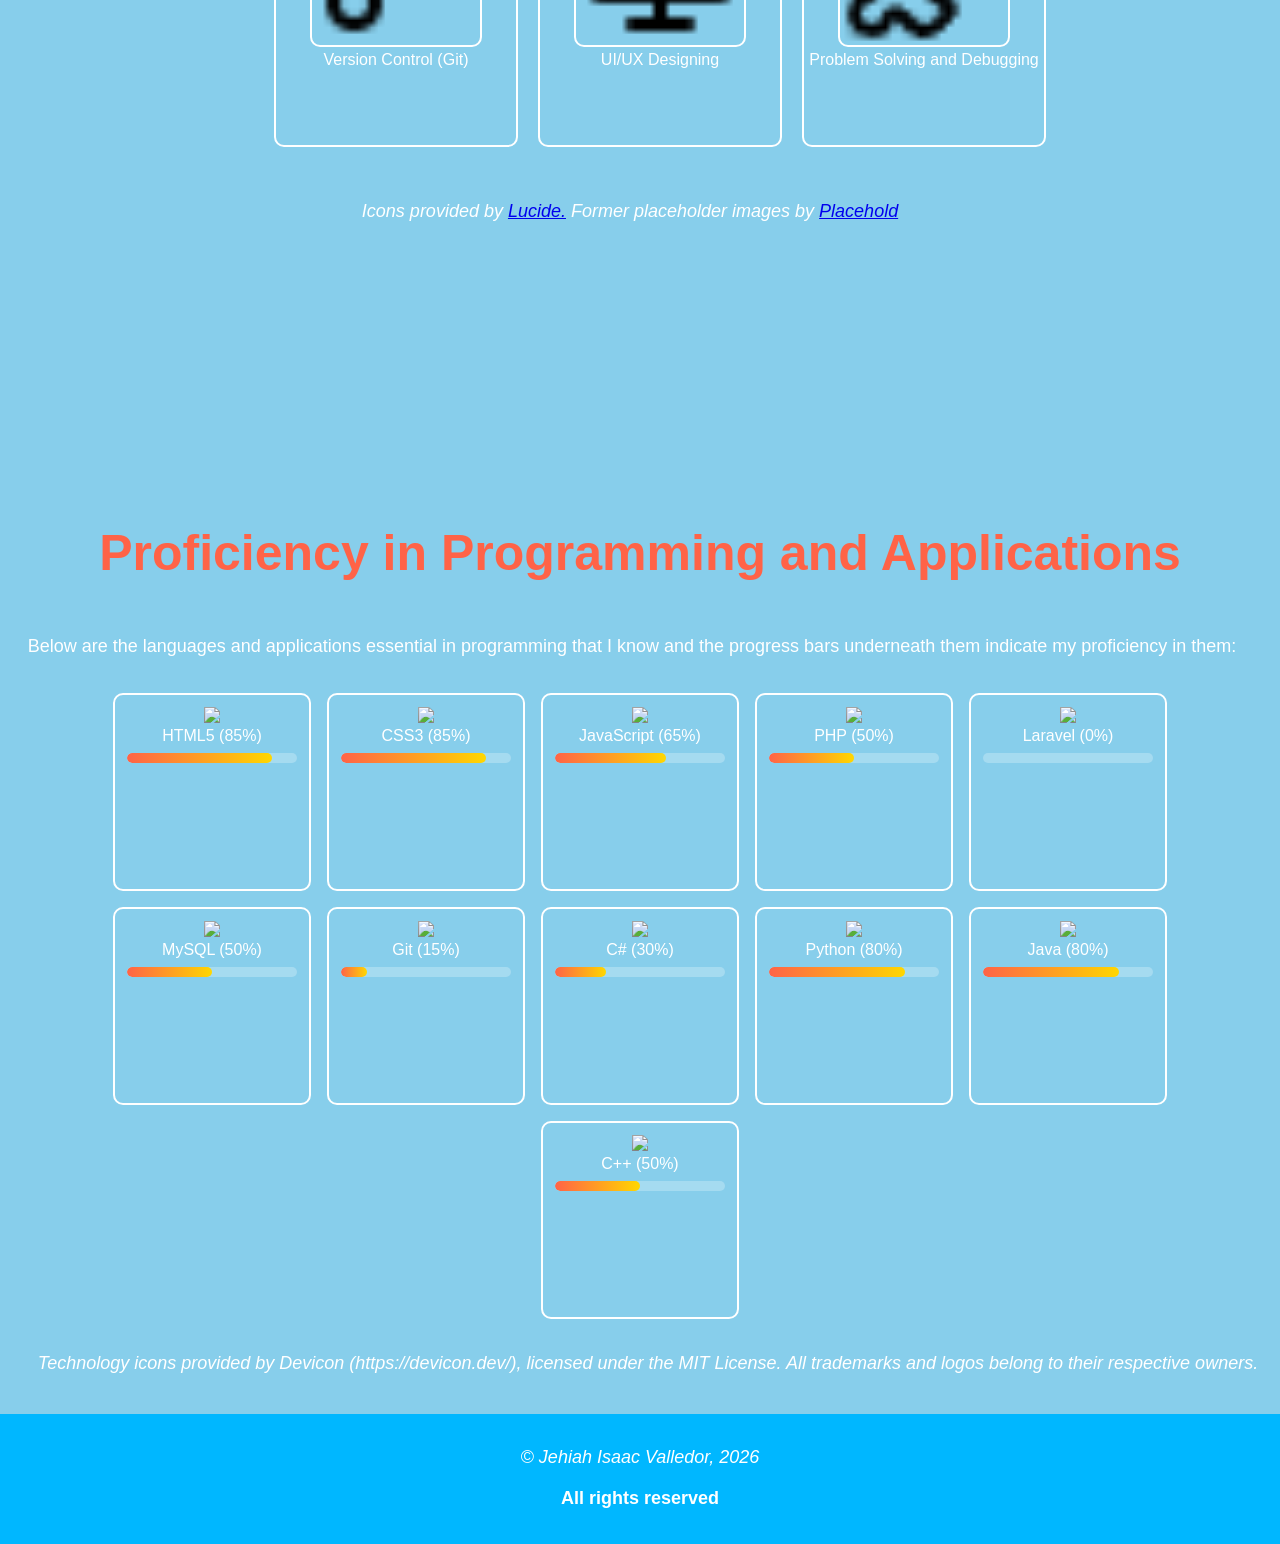
==== commit 73be5661: "Commit changes to about.html" ====
--- a/about.html
+++ b/about.html
@@ -33,7 +33,7 @@
             </ul>
         </aside>
         <section id="introduction" class="introduction">
-            <h1 class="color">ABOUT ME</h1>
+            <h1 class="color">About Me</h1>
             <p>
                 Hello, my name is Jehiah Isaac Bala Valledor. I am currently <span id="my-age"></span> years old.
                 I am an application and web development enthusiast that creates websites that can be hosted online and applications that can be helpful. 
@@ -43,7 +43,7 @@
             </p>
         </section>
         <section class="skills-container">
-            <h3>SKILLS</h3>
+            <h1 class="color">Skills</h1>
             <ul class="skills-container">
                 <li class="skills"><img class="skills-image" src="code-xml.png" alt=""><br>Web Development (e.g., HTML5, CSS3, JavaScript)</li>
                 <li class="skills"><img class="skills-image" src="file-braces-corner.png" alt=""><br>Basic Backend Development (e.g., PHP, Laravel)</li>
@@ -55,7 +55,7 @@
             <p><i>Icons provided by <a href="https://lucide.dev/">Lucide.</a> Former placeholder images by <a href="https://placehold.co/">Placehold</a></i></p><br><br>
         </section>
         <section class="literacy-container">
-            <h3>Proficiency in Programming and Applications</h3>
+            <h1 class="color">Proficiency in Programming and Applications</h1>
             <p>Below are the languages and applications essential in programming that I know and the progress bars underneath them indicate my proficiency in them:</p><br>
             <ul class="literacy-container">
                 <li class="literacy">
